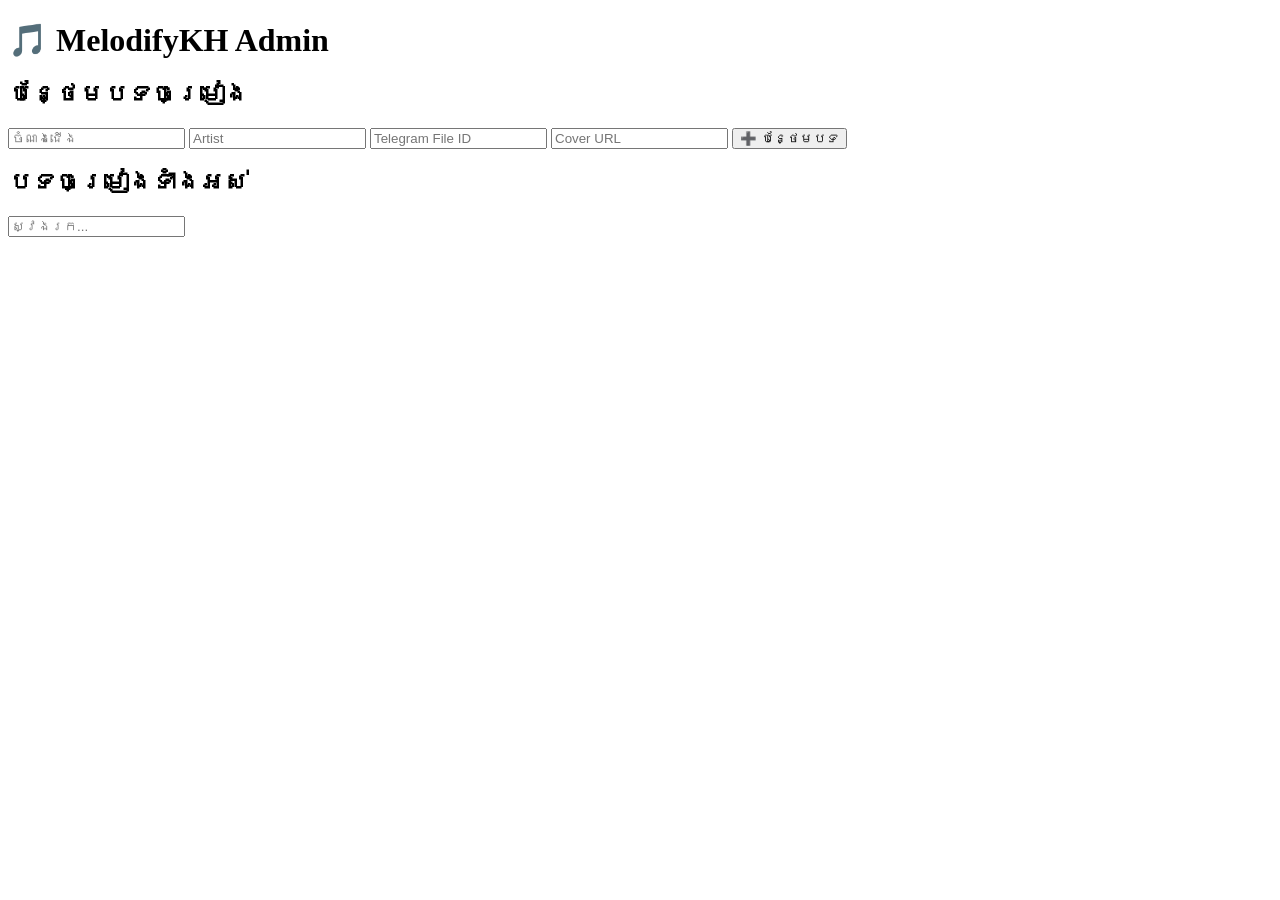
==== admin/admin.html @ f3fb693b "Create admin.html" ====
<!DOCTYPE html>
<html lang="km">
<head>
<meta charset="UTF-8">
<meta name="viewport" content="width=device-width, initial-scale=1.0">
<title>MelodifyKH Admin</title>

<link rel="stylesheet" href="admin.css">
</head>

<body>

<header>
<h1>🎵 MelodifyKH Admin</h1>
</header>

<div class="container">

<div class="card">

<h2>បន្ថែមបទចម្រៀង</h2>

<input id="title" placeholder="ចំណងជើង">

<input id="artist" placeholder="Artist">

<input id="fileId" placeholder="Telegram File ID">

<input id="cover" placeholder="Cover URL">

<button onclick="addSong()">
➕ បន្ថែមបទ
</button>

</div>

<div class="card">

<h2>បទចម្រៀងទាំងអស់</h2>

<input
id="search"
placeholder="ស្វែងរក..."
oninput="renderSongs()">

<div id="songList"></div>

<div id="pagination"></div>

</div>

</div>

<script src="admin.js"></script>

</body>
</html>
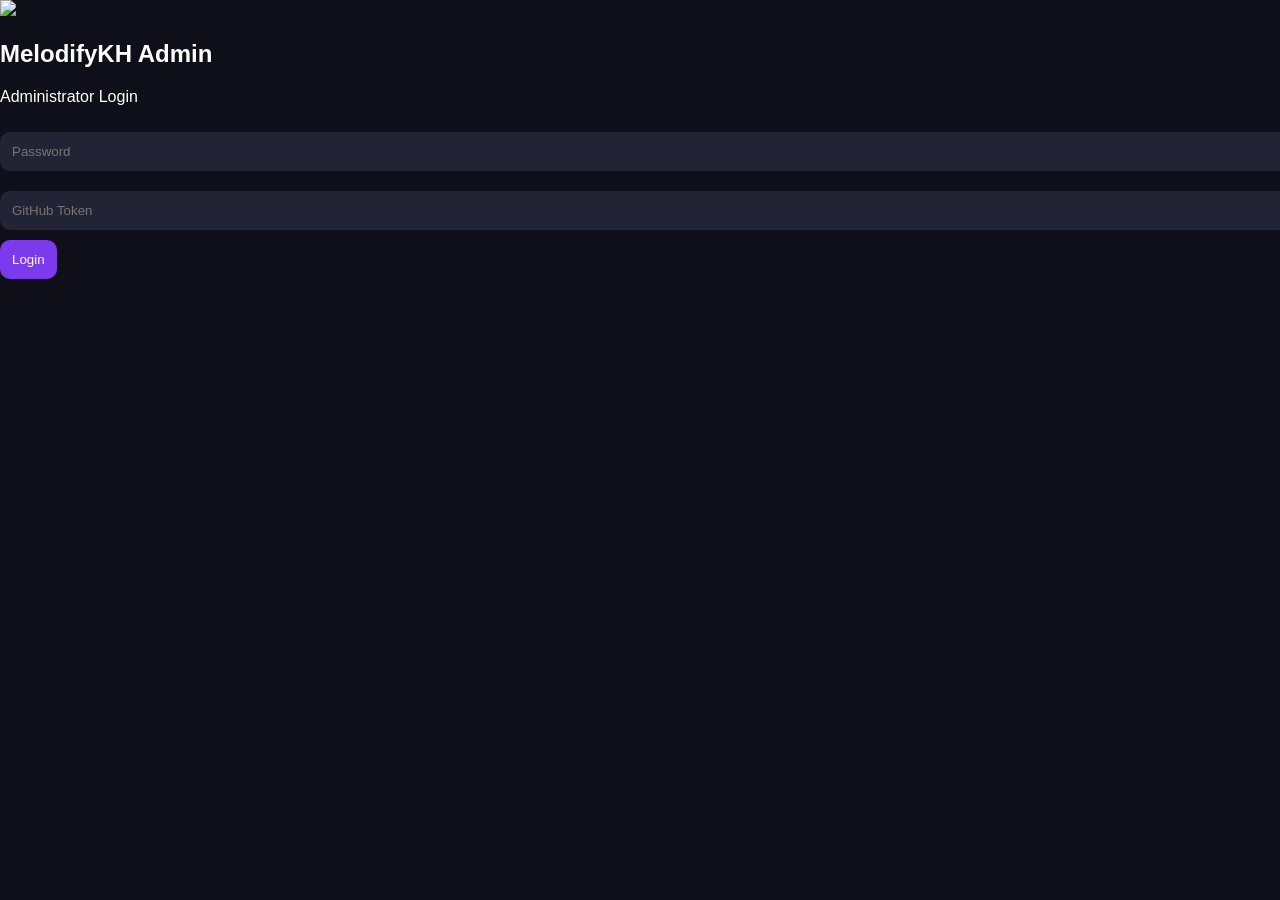
==== commit 0822f21f: "Update admin.html" ====
--- a/admin/admin.html
+++ b/admin/admin.html
@@ -1,53 +1,170 @@
+<!-- admin/admin.html -->
+
 <!DOCTYPE html>
-<html lang="km">
+<html lang="en">
 <head>
+
 <meta charset="UTF-8">
-<meta name="viewport" content="width=device-width, initial-scale=1.0">
-<title>MelodifyKH Admin</title>
+
+<meta name="viewport" content="width=device-width,initial-scale=1.0">
+
+<title>Melodify Admin</title>
 
 <link rel="stylesheet" href="admin.css">
+
+<link href="https://fonts.googleapis.com/css2?family=Inter:wght@400;500;700;800&display=swap" rel="stylesheet">
+
 </head>
 
 <body>
 
+<!-- Login -->
+
+<div id="loginPage">
+
+<div class="loginCard">
+
+<img src="../assets/logo.png" class="logo">
+
+<h2>MelodifyKH Admin</h2>
+
+<p>Administrator Login</p>
+
+<input
+type="password"
+id="adminPassword"
+placeholder="Password">
+
+<input
+type="password"
+id="githubToken"
+placeholder="GitHub Token">
+
+<button id="loginBtn">
+
+Login
+
+</button>
+
+<p id="loginStatus"></p>
+
+</div>
+
+</div>
+
+<!-- Dashboard -->
+
+<div id="dashboard" style="display:none;">
+
 <header>
-<h1>🎵 MelodifyKH Admin</h1>
+
+<h1>
+
+🎵 Melodify Dashboard
+
+</h1>
+
+<div>
+
+<button id="logoutBtn">
+
+Logout
+
+</button>
+
+</div>
+
 </header>
 
-<div class="container">
+<section class="stats">
 
 <div class="card">
 
-<h2>បន្ថែមបទចម្រៀង</h2>
+<h2 id="totalSongs">
 
-<input id="title" placeholder="ចំណងជើង">
+0
 
-<input id="artist" placeholder="Artist">
+</h2>
 
-<input id="fileId" placeholder="Telegram File ID">
-
-<input id="cover" placeholder="Cover URL">
-
-<button onclick="addSong()">
-➕ បន្ថែមបទ
-</button>
+<p>Total Songs</p>
 
 </div>
 
 <div class="card">
 
-<h2>បទចម្រៀងទាំងអស់</h2>
+<h2 id="todaySongs">
+
+0
+
+</h2>
+
+<p>Added Today</p>
+
+</div>
+
+<div class="card">
+
+<h2 id="totalArtists">
+
+0
+
+</h2>
+
+<p>Artists</p>
+
+</div>
+
+</section>
+
+<section class="form">
+
+<h2>Add Song</h2>
 
 <input
-id="search"
-placeholder="ស្វែងរក..."
-oninput="renderSongs()">
+id="title"
+placeholder="Song Title">
 
-<div id="songList"></div>
+<input
+id="artist"
+placeholder="Artist">
 
-<div id="pagination"></div>
+<input
+id="album"
+placeholder="Album">
+
+<input
+id="cover"
+placeholder="Cover URL">
+
+<input
+id="fileid"
+placeholder="Telegram File ID">
+
+<button id="addSongBtn">
+
+➕ Add Song
+
+</button>
+
+</section>
+
+<section>
+
+<h2>
+
+Songs
+
+</h2>
+
+<input
+id="searchSong"
+placeholder="Search...">
+
+<div id="songList">
 
 </div>
+
+</section>
 
 </div>
 
--- a/admin/admin.css
+++ b/admin/admin.css
@@ -0,0 +1,50 @@
+body{
+margin:0;
+background:#0f0f1a;
+color:white;
+font-family:sans-serif;
+}
+
+header{
+padding:20px;
+text-align:center;
+background:#7c3aed;
+}
+
+.container{
+padding:15px;
+}
+
+.card{
+background:#181825;
+padding:15px;
+border-radius:12px;
+margin-bottom:15px;
+}
+
+input{
+width:100%;
+padding:12px;
+margin-top:10px;
+margin-bottom:10px;
+border:none;
+border-radius:10px;
+background:#232336;
+color:white;
+}
+
+button{
+padding:12px;
+background:#7c3aed;
+border:none;
+color:white;
+border-radius:10px;
+cursor:pointer;
+}
+
+.song{
+padding:10px;
+margin-top:10px;
+background:#232336;
+border-radius:10px;
+}
